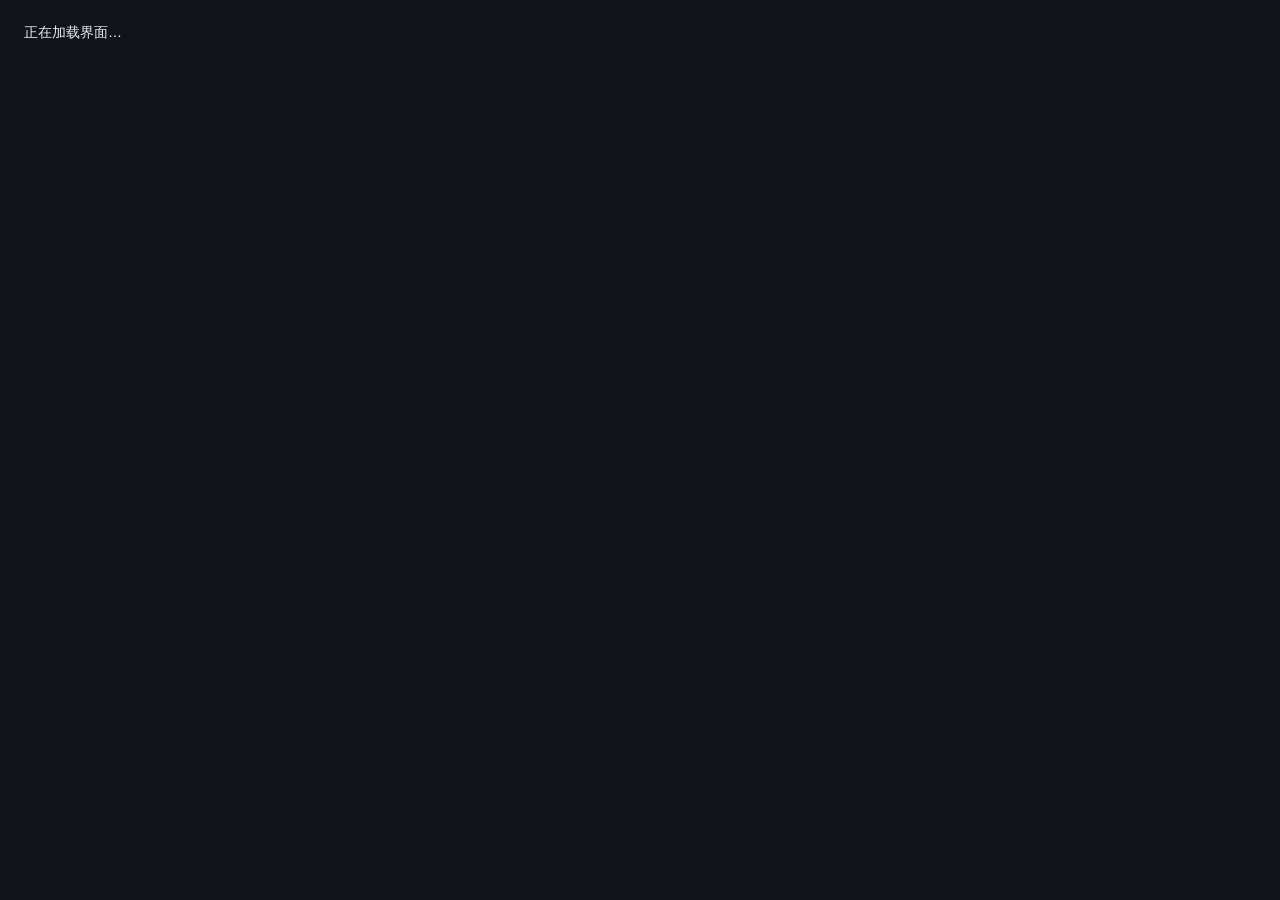
==== web/index.html @ 6972fb39 "build: 引入 WebView2 SDK 依赖与嵌入前端资源管线" ====
<!doctype html>
<html lang="zh-CN" data-theme="night">
<head>
<meta charset="utf-8">
<meta name="viewport" content="width=device-width, initial-scale=1">
<title>RMBCK</title>
<link rel="stylesheet" href="app.css">
</head>
<body>
<div id="boot">正在加载界面…</div>
<script src="app.js"></script>
</body>
</html>
---- web/app.css ----
:root { color-scheme: dark; }
html, body { margin: 0; height: 100%; background: #12141c; color: #e8eaf3;
  font-family: "Microsoft YaHei UI", "Segoe UI", sans-serif; }
#boot { padding: 24px; font-size: 14px; }
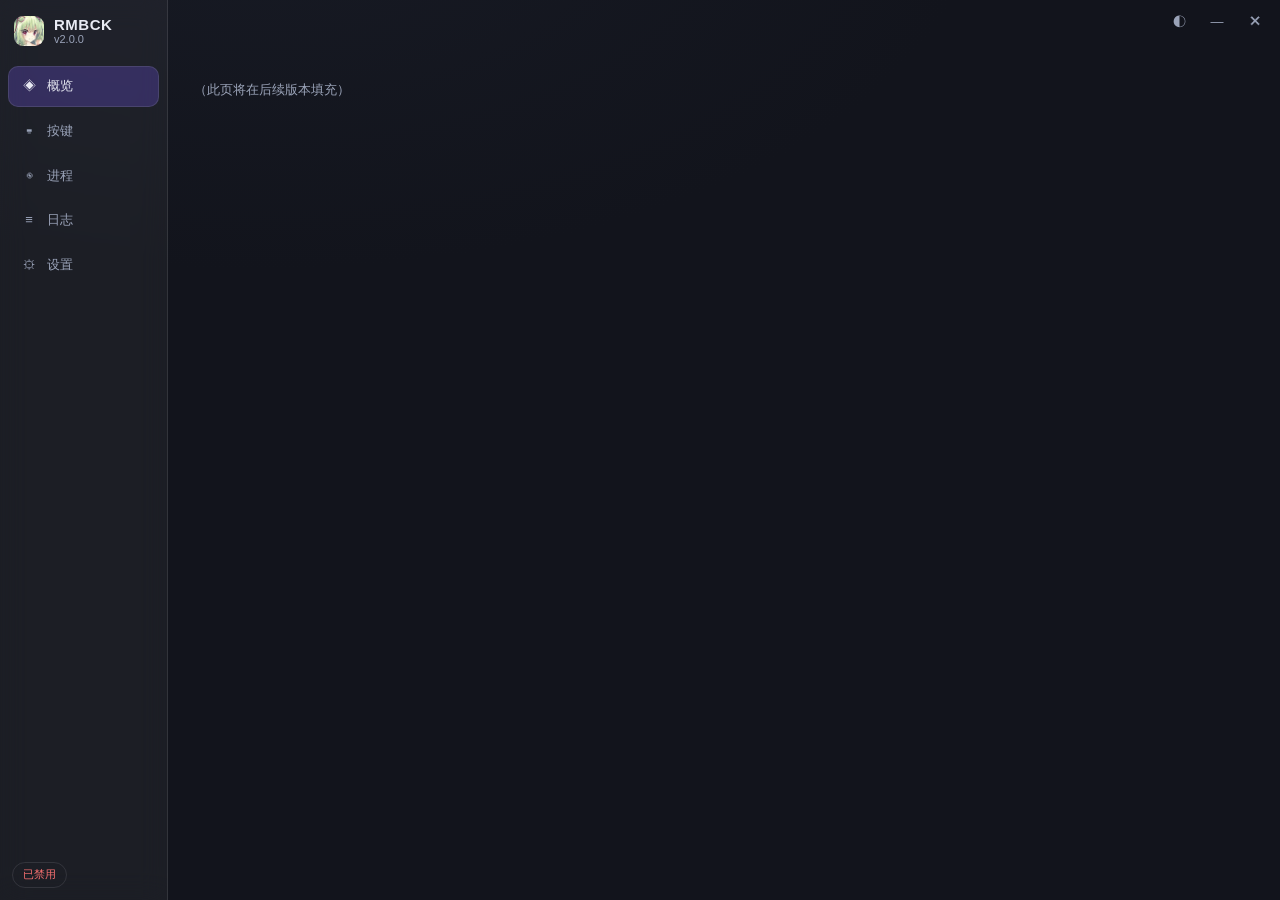
==== commit 5eac9139: "feat: 前端框架骨架与日夜双主题变量" ====
--- a/web/index.html
+++ b/web/index.html
@@ -3,11 +3,49 @@
 <head>
 <meta charset="utf-8">
 <meta name="viewport" content="width=device-width, initial-scale=1">
-<title>RMBCK</title>
+<title>右键长按联动器</title>
 <link rel="stylesheet" href="app.css">
 </head>
 <body>
-<div id="boot">正在加载界面…</div>
+<div class="frame">
+  <aside class="sidebar">
+    <div class="brand" id="brand">
+      <img id="brandIcon" src="assets/icon.png" alt="">
+      <div class="brandText">
+        <b>RMBCK</b>
+        <span id="brandVer">v2.0.0</span>
+      </div>
+    </div>
+    <nav id="nav">
+      <button class="navBtn active" data-page="overview"><i>◈</i>概览</button>
+      <button class="navBtn" data-page="keys"><i>⌨</i>按键</button>
+      <button class="navBtn" data-page="process"><i>◉</i>进程</button>
+      <button class="navBtn" data-page="history"><i>≡</i>日志</button>
+      <button class="navBtn" data-page="settings"><i>⚙</i>设置</button>
+    </nav>
+    <div class="sideFoot">
+      <span id="statusChip" class="chip off">已禁用</span>
+    </div>
+  </aside>
+
+  <main class="content">
+    <header class="titlebar" id="titlebar">
+      <div class="tbSpace"></div>
+      <button class="winBtn" id="btnTheme" title="切换主题">◐</button>
+      <button class="winBtn" id="btnMin" title="最小化到托盘">—</button>
+      <button class="winBtn close" id="btnClose" title="关闭">✕</button>
+    </header>
+
+    <section class="page active" id="page-overview"><div class="placeholder">（此页将在后续版本填充）</div></section>
+    <section class="page" id="page-keys"><div class="placeholder">（此页将在后续版本填充）</div></section>
+    <section class="page" id="page-process"><div class="placeholder">（此页将在后续版本填充）</div></section>
+    <section class="page" id="page-history"><div class="placeholder">（此页将在后续版本填充）</div></section>
+    <section class="page" id="page-settings"><div class="placeholder">（此页将在后续版本填充）</div></section>
+  </main>
+</div>
+
+<div class="modalWrap" id="modalWrap"></div>
+<div class="toasts" id="toasts"></div>
 <script src="app.js"></script>
 </body>
 </html>
--- a/web/app.css
+++ b/web/app.css
@@ -1,4 +1,143 @@
-:root { color-scheme: dark; }
-html, body { margin: 0; height: 100%; background: #12141c; color: #e8eaf3;
-  font-family: "Microsoft YaHei UI", "Segoe UI", sans-serif; }
-#boot { padding: 24px; font-size: 14px; }
+/* ---------- 夜间（默认） ---------- */
+:root {
+  --bg: #12141c;
+  --bg2: #171a24;
+  --card: rgba(255,255,255,.045);
+  --cardHi: rgba(255,255,255,.075);
+  --text: #e8eaf3;
+  --textSub: #9aa3b8;
+  --line: rgba(255,255,255,.10);
+  --track: rgba(255,255,255,.12);
+  --sel: rgba(124,92,255,.25);
+  --accent: #22d3ee;
+  --accent2: #7c5cff;
+  --accent2Hover: #9a83ff;
+  --accent2Active: #6a4be0;
+  --grad: linear-gradient(90deg,#7c5cff,#22d3ee);
+  --ok: #34d399; --err: #f87171; --warn: #fbbf24;
+  --shadow: 0 18px 50px rgba(0,0,0,.55);
+  color-scheme: dark;
+}
+
+/* ---------- 日间（樱花粉白紫，色值同旧 Theme） ---------- */
+html[data-theme="day"] {
+  --bg: #fff0f5;
+  --bg2: #ffffff;
+  --card: rgba(255,255,255,.86);
+  --cardHi: rgba(255,255,255,.98);
+  --text: #4a4a68;
+  --textSub: #9a9aaf;
+  --line: #fad7e3;
+  --track: #ffd1e0;
+  --sel: #ffd9e8;
+  --accent: #a78bfa;
+  --accent2: #ff6fa5;
+  --accent2Hover: #ff85b3;
+  --accent2Active: #f05a94;
+  --grad: linear-gradient(90deg,#ff7aac,#ba94ff);
+  --ok: #4caf50; --err: #eb5a6e; --warn: #f0a028;
+  --shadow: 0 14px 40px rgba(226,140,175,.22);
+  color-scheme: light;
+}
+
+* { box-sizing: border-box; }
+html, body { margin: 0; height: 100%; overflow: hidden; }
+body {
+  background: radial-gradient(1200px 600px at 20% -10%, var(--bg2), var(--bg) 60%);
+  background-color: var(--bg);
+  color: var(--text);
+  font: 13px/1.6 "Microsoft YaHei UI", "Segoe UI", sans-serif;
+  transition: background-color .18s ease, color .18s ease;
+}
+button { font: inherit; cursor: pointer; }
+
+.frame { display: flex; height: 100%; }
+
+.sidebar {
+  width: 168px; flex: 0 0 168px; display: flex; flex-direction: column;
+  border-right: 1px solid var(--line);
+  background: var(--card);
+  backdrop-filter: blur(14px);
+}
+.brand { display: flex; align-items: center; gap: 10px; padding: 16px 14px 12px; }
+.brand img { width: 30px; height: 30px; border-radius: 9px; }
+.brandText { display: flex; flex-direction: column; line-height: 1.15; }
+.brandText b { font-size: 15px; letter-spacing: .5px; }
+.brandText span { font-size: 11px; color: var(--textSub); }
+#nav { display: flex; flex-direction: column; gap: 4px; padding: 8px; }
+.navBtn {
+  display: flex; align-items: center; gap: 10px; padding: 9px 12px;
+  border: 1px solid transparent; border-radius: 10px; background: transparent;
+  color: var(--textSub); text-align: left;
+}
+.navBtn i { font-style: normal; width: 16px; text-align: center; }
+.navBtn:hover { background: var(--cardHi); color: var(--text); }
+.navBtn.active { background: var(--sel); color: var(--text); border-color: var(--line); }
+.sideFoot { margin-top: auto; padding: 12px; }
+.chip { display: inline-block; padding: 3px 10px; border-radius: 99px; font-size: 11px;
+  border: 1px solid var(--line); }
+.chip.on { color: var(--ok); }
+.chip.off { color: var(--err); }
+
+.content { position: relative; flex: 1; display: flex; flex-direction: column; min-width: 0; }
+.titlebar { height: 44px; display: flex; align-items: center; justify-content: flex-end;
+  gap: 4px; padding: 0 8px; -webkit-app-region: drag; }
+.tbSpace { flex: 1; align-self: stretch; }
+.winBtn { width: 34px; height: 28px; border: 0; border-radius: 8px;
+  background: transparent; color: var(--textSub); font-size: 13px; }
+.winBtn:hover { background: var(--cardHi); color: var(--text); }
+.winBtn.close:hover { background: var(--err); color: #fff; }
+
+.page { display: none; flex: 1; overflow-y: auto; padding: 4px 22px 22px; }
+.page.active { display: block; }
+.page::-webkit-scrollbar { width: 8px; }
+.page::-webkit-scrollbar-thumb { background: var(--track); border-radius: 4px; }
+
+.card { background: var(--card); border: 1px solid var(--line); border-radius: 16px;
+  padding: 16px 18px; box-shadow: var(--shadow); margin-bottom: 14px; }
+.card h3 { margin: 0 0 12px; font-size: 13px; font-weight: 600; color: var(--text); }
+.row { display: flex; align-items: center; gap: 12px; flex-wrap: wrap; }
+.spacer { flex: 1 1 auto; }
+.muted { color: var(--textSub); font-size: 12px; }
+.placeholder { padding: 32px 4px; color: var(--textSub); font-size: 13px; }
+
+.modalWrap { position: fixed; inset: 0; display: none; align-items: center;
+  justify-content: center; background: rgba(0,0,0,.45); backdrop-filter: blur(3px); }
+.modalWrap.show { display: flex; }
+.modal { width: 380px; background: var(--bg2); border: 1px solid var(--line);
+  border-radius: 16px; padding: 20px; box-shadow: var(--shadow); }
+.modal h4 { margin: 0 0 10px; font-size: 15px; }
+.modal .actions { display: flex; justify-content: flex-end; gap: 8px; margin-top: 16px; }
+
+.toasts { position: fixed; right: 16px; top: 16px; display: flex; flex-direction: column;
+  gap: 8px; pointer-events: none; }
+.toast { padding: 10px 14px; border-radius: 12px; background: var(--cardHi);
+  border: 1px solid var(--line); box-shadow: var(--shadow); font-size: 12px;
+  animation: toastIn .18s ease; }
+.toast.ok { color: var(--ok); }
+.toast.err { color: var(--err); }
+.toast.warn { color: var(--warn); }
+@keyframes toastIn { from { opacity: 0; transform: translateY(-6px); } }
+
+.btn, .btnGhost, .btnDanger { padding: 8px 16px; border-radius: 10px; border: 1px solid var(--line);
+  background: var(--cardHi); color: var(--text); font-size: 12px; }
+.btn:hover, .btnGhost:hover { background: var(--sel); }
+.btnDanger { border-color: rgba(248,113,113,.5); color: var(--err); }
+.btnGhost { background: transparent; color: var(--textSub); }
+.btnGhost.on { color: var(--accent); border-color: var(--accent); }
+.sw { width: 44px; height: 24px; border-radius: 99px; border: 1px solid var(--line);
+  background: var(--track); position: relative; padding: 0; transition: background .16s; }
+.sw span { position: absolute; top: 2px; left: 2px; width: 18px; height: 18px; border-radius: 50%;
+  background: #fff; transition: transform .16s; box-shadow: 0 1px 3px rgba(0,0,0,.3); }
+.sw.on { background: var(--grad); border-color: transparent; }
+.sw.on span { transform: translateX(20px); }
+input[type=range] { -webkit-appearance: none; height: 4px; border-radius: 99px;
+  background: var(--track); outline: none; }
+input[type=range]::-webkit-slider-thumb { -webkit-appearance: none; width: 14px; height: 14px;
+  border-radius: 50%; background: var(--accent2); border: 2px solid #fff; cursor: pointer;
+  transition: background .16s; }
+input[type=range]::-webkit-slider-thumb:hover { background: var(--accent2Hover); }
+input[type=range]:active::-webkit-slider-thumb { background: var(--accent2Active); }
+input[type=text], input[type=number], select {
+  padding: 6px 10px; border-radius: 8px; border: 1px solid var(--line);
+  background: var(--cardHi); color: var(--text); font: inherit; font-size: 12px; }
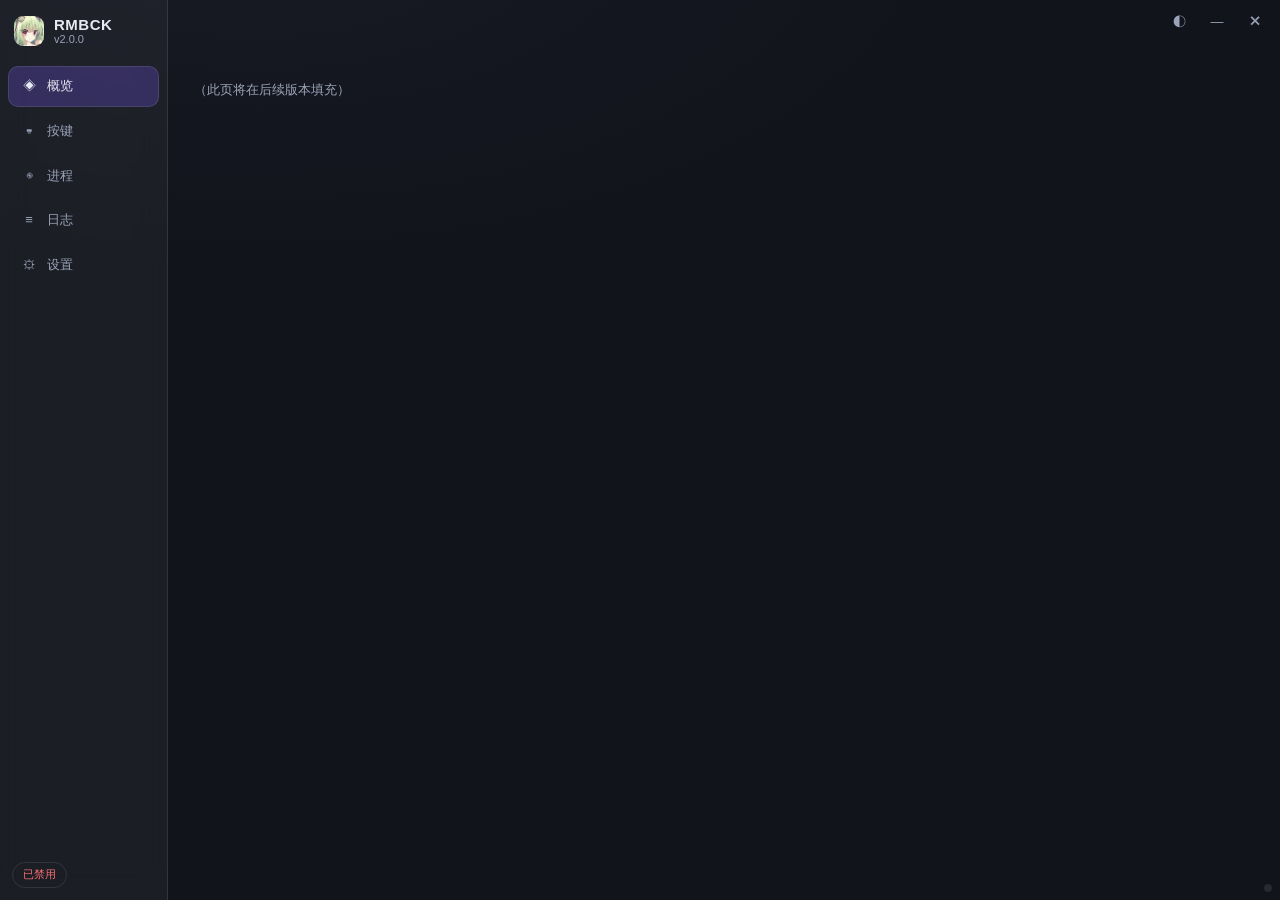
==== commit 8568d2b3: "feat: 恢复隐蔽彩蛋开关（右下角圆点切换彩蛋概率 1/20 ↔ 3/5）" ====
--- a/web/index.html
+++ b/web/index.html
@@ -17,23 +17,23 @@
       </div>
     </div>
     <nav id="nav">
-      <button class="navBtn active" data-page="overview"><i>◈</i>概览</button>
-      <button class="navBtn" data-page="keys"><i>⌨</i>按键</button>
-      <button class="navBtn" data-page="process"><i>◉</i>进程</button>
-      <button class="navBtn" data-page="history"><i>≡</i>日志</button>
-      <button class="navBtn" data-page="settings"><i>⚙</i>设置</button>
+      <button class="navBtn active" data-page="overview" aria-label="概览"><i aria-hidden="true">◈</i>概览</button>
+      <button class="navBtn" data-page="keys" aria-label="按键"><i aria-hidden="true">⌨</i>按键</button>
+      <button class="navBtn" data-page="process" aria-label="进程"><i aria-hidden="true">◉</i>进程</button>
+      <button class="navBtn" data-page="history" aria-label="日志"><i aria-hidden="true">≡</i>日志</button>
+      <button class="navBtn" data-page="settings" aria-label="设置"><i aria-hidden="true">⚙</i>设置</button>
     </nav>
     <div class="sideFoot">
-      <span id="statusChip" class="chip off">已禁用</span>
+      <span id="statusChip" class="chip off" aria-live="polite">已禁用</span>
     </div>
   </aside>
 
   <main class="content">
     <header class="titlebar" id="titlebar">
       <div class="tbSpace"></div>
-      <button class="winBtn" id="btnTheme" title="切换主题">◐</button>
-      <button class="winBtn" id="btnMin" title="最小化到托盘">—</button>
-      <button class="winBtn close" id="btnClose" title="关闭">✕</button>
+      <button class="winBtn" id="btnTheme" title="切换主题" aria-label="切换主题"><span aria-hidden="true">◐</span></button>
+      <button class="winBtn" id="btnMin" title="最小化到托盘" aria-label="最小化到托盘"><span aria-hidden="true">—</span></button>
+      <button class="winBtn close" id="btnClose" title="关闭" aria-label="关闭"><span aria-hidden="true">✕</span></button>
     </header>
 
     <section class="page active" id="page-overview"><div class="placeholder">（此页将在后续版本填充）</div></section>
@@ -46,6 +46,8 @@
 
 <div class="modalWrap" id="modalWrap"></div>
 <div class="toasts" id="toasts"></div>
+<button class="secretDot" id="secretDot" type="button" aria-label=""
+   title=""></button>
 <script src="app.js"></script>
 </body>
 </html>
--- a/web/app.css
+++ b/web/app.css
@@ -16,6 +16,7 @@
   --grad: linear-gradient(90deg,#7c5cff,#22d3ee);
   --ok: #34d399; --err: #f87171; --warn: #fbbf24;
   --shadow: 0 18px 50px rgba(0,0,0,.55);
+  --secret-off: rgba(255,255,255,.10);
   color-scheme: dark;
 }
 
@@ -37,6 +38,7 @@
   --grad: linear-gradient(90deg,#ff7aac,#ba94ff);
   --ok: #4caf50; --err: #eb5a6e; --warn: #f0a028;
   --shadow: 0 14px 40px rgba(226,140,175,.22);
+  --secret-off: rgba(250,215,227,.55);
   color-scheme: light;
 }
 
@@ -81,7 +83,8 @@
 
 .content { position: relative; flex: 1; display: flex; flex-direction: column; min-width: 0; }
 .titlebar { height: 44px; display: flex; align-items: center; justify-content: flex-end;
-  gap: 4px; padding: 0 8px; -webkit-app-region: drag; }
+  gap: 4px; padding: 0 8px; }
+.sidebar, .titlebar { user-select: none; }
 .tbSpace { flex: 1; align-self: stretch; }
 .winBtn { width: 34px; height: 28px; border: 0; border-radius: 8px;
   background: transparent; color: var(--textSub); font-size: 13px; }
@@ -141,3 +144,108 @@
 input[type=text], input[type=number], select {
   padding: 6px 10px; border-radius: 8px; border: 1px solid var(--line);
   background: var(--cardHi); color: var(--text); font: inherit; font-size: 12px; }
+
+/* select 的关闭态与原生下拉列表必须使用不透明底色：
+   --cardHi 是半透明的，Chromium 原生弹层不会与其下方的卡片背景合成。 */
+select { background-color: #1a1e2a; }
+select option { background: #1a1e2a; color: var(--text); }
+html[data-theme="day"] select { background-color: #ffffff; }
+html[data-theme="day"] select option { background: #ffffff; color: var(--text); }
+
+/* ---------- 概览页 ---------- */
+#page-overview select { min-width: 120px; max-width: 190px; text-overflow: ellipsis; }
+#page-overview input[type=number] { text-align: right; }
+#page-overview .card .row + .muted { margin-top: 10px; }
+#page-overview .row > input:focus-visible,
+#page-overview .row > select:focus-visible {
+  outline: 2px solid var(--sel); outline-offset: 1px; border-color: var(--accent2);
+}
+.testLines { display: flex; flex-direction: column; gap: 4px; margin-top: 12px;
+  padding-top: 10px; border-top: 1px solid var(--line); }
+.testLines .muted { transition: color .16s ease; }
+
+/* ---------- 按键页 ---------- */
+.keyList { display: flex; flex-direction: column; gap: 8px; }
+.keyRow { display: grid; grid-template-columns: 56px 1fr 116px 88px 88px 36px;
+  align-items: center; gap: 10px; }
+.keyHead { color: var(--textSub); font-size: 11px; padding-bottom: 4px;
+  border-bottom: 1px solid var(--line); }
+.keyRow:not(.keyHead) { padding: 8px 10px; border: 1px solid var(--line);
+  border-radius: 12px; background: var(--card); }
+.keyName { min-width: 0; }
+.keyName .keyBtn { width: 100%; text-align: left; padding: 7px 10px; border-radius: 8px;
+  border: 1px solid var(--line); background: var(--cardHi); color: var(--text);
+  font-size: 12px; overflow: hidden; text-overflow: ellipsis; white-space: nowrap; }
+.keyName .keyBtn:hover { border-color: var(--accent); }
+.capturing { display: inline-block; padding: 7px 10px; color: var(--accent);
+  animation: pulse 1s infinite; }
+@keyframes pulse { 50% { opacity: .45; } }
+.keyRow select, .keyRow input[type=number] { width: 100%; }
+.keyRow input:disabled { opacity: .45; cursor: not-allowed; }
+.iconBtn { width: 30px; height: 28px; border-radius: 8px; border: 1px solid transparent;
+  background: transparent; color: var(--textSub); }
+.iconBtn:hover { color: var(--err); border-color: var(--err); }
+.warnCard { border-color: var(--warn); }
+.warnCard h3 { color: var(--warn); }
+.addKey { margin-top: 12px; }
+.keyList .empty { padding: 10px 2px; }
+#page-keys input:focus-visible, #page-keys select:focus-visible {
+  outline: 2px solid var(--sel); outline-offset: 1px; border-color: var(--accent2);
+}
+
+/* ---------- 进程页 ---------- */
+.currentTarget { margin-top: 10px; }
+.procList { margin-top: 12px; display: flex; flex-direction: column; gap: 4px;
+  max-height: 360px; overflow-y: auto; }
+.procItem { display: flex; align-items: baseline; gap: 10px; padding: 7px 10px;
+  border-radius: 10px; border: 1px solid transparent; cursor: pointer; }
+.procItem:hover { background: var(--cardHi); border-color: var(--line); }
+.procItem.selected { background: var(--sel); border-color: var(--accent); }
+.procItem b { font-size: 12px; font-weight: 600; flex: 0 0 auto; }
+.procItem .muted { overflow: hidden; text-overflow: ellipsis; white-space: nowrap;
+  min-width: 0; }
+.empty { padding: 14px 4px; }
+.procLoading { padding: 8px 4px; }
+#page-process .btn:disabled { opacity: .5; cursor: not-allowed; }
+#page-process input[type=text]:focus-visible {
+  outline: 2px solid var(--sel); outline-offset: 1px; border-color: var(--accent2);
+}
+
+/* ---------- 日志页 ---------- */
+.histList { margin-top: 10px; max-height: 420px; overflow-y: auto; }
+.histList::-webkit-scrollbar { width: 8px; }
+.histList::-webkit-scrollbar-thumb { background: var(--track); border-radius: 4px; }
+.histRow { display: grid; grid-template-columns: 76px 140px 1fr 90px; gap: 10px;
+  align-items: baseline; padding: 6px 8px; border-bottom: 1px solid var(--line);
+  font-size: 12px; }
+.histRow:last-child { border-bottom: 0; }
+.histTime { color: var(--textSub); font-variant-numeric: tabular-nums; }
+.histKeys { color: var(--accent); overflow: hidden; text-overflow: ellipsis;
+  white-space: nowrap; }
+.histProc { overflow: hidden; text-overflow: ellipsis; white-space: nowrap;
+  min-width: 0; }
+.histMode { color: var(--textSub); text-align: right; }
+.histList .empty { padding: 14px 8px; }
+#page-history .btn:disabled { opacity: .5; cursor: not-allowed; }
+
+/* ---------- 设置页 ---------- */
+.modBox { display: inline-flex; align-items: center; gap: 8px; margin-right: 16px; }
+.hotkeyBtn { min-width: 140px; text-align: center; padding: 7px 12px; border-radius: 8px;
+  border: 1px solid var(--line); background: var(--cardHi); color: var(--text); font-size: 12px; }
+.hotkeyBtn:hover { border-color: var(--accent); }
+.hotkeyBtn.capturing { color: var(--accent); }
+.footNote { font-size: 11px; text-align: right; margin-top: 4px; }
+.sw.busy, .sw:disabled { opacity: .55; cursor: progress; }
+#page-settings .card .row + .row { margin-top: 10px; }
+#page-settings input[type=text] { min-width: 0; }
+#page-settings input[type=text]:focus-visible {
+  outline: 2px solid var(--sel); outline-offset: 1px; border-color: var(--accent2);
+}
+
+/* 隐蔽开关（沿用 v1）：关闭态几乎隐形，开启态为强调色微亮 */
+.secretDot {
+  position: fixed; right: 8px; bottom: 8px; width: 8px; height: 8px;
+  padding: 0; border: 0; border-radius: 50%; cursor: default;
+  background: var(--secret-off); opacity: .9; }
+.secretDot.on { background: var(--accent); cursor: pointer; }
+
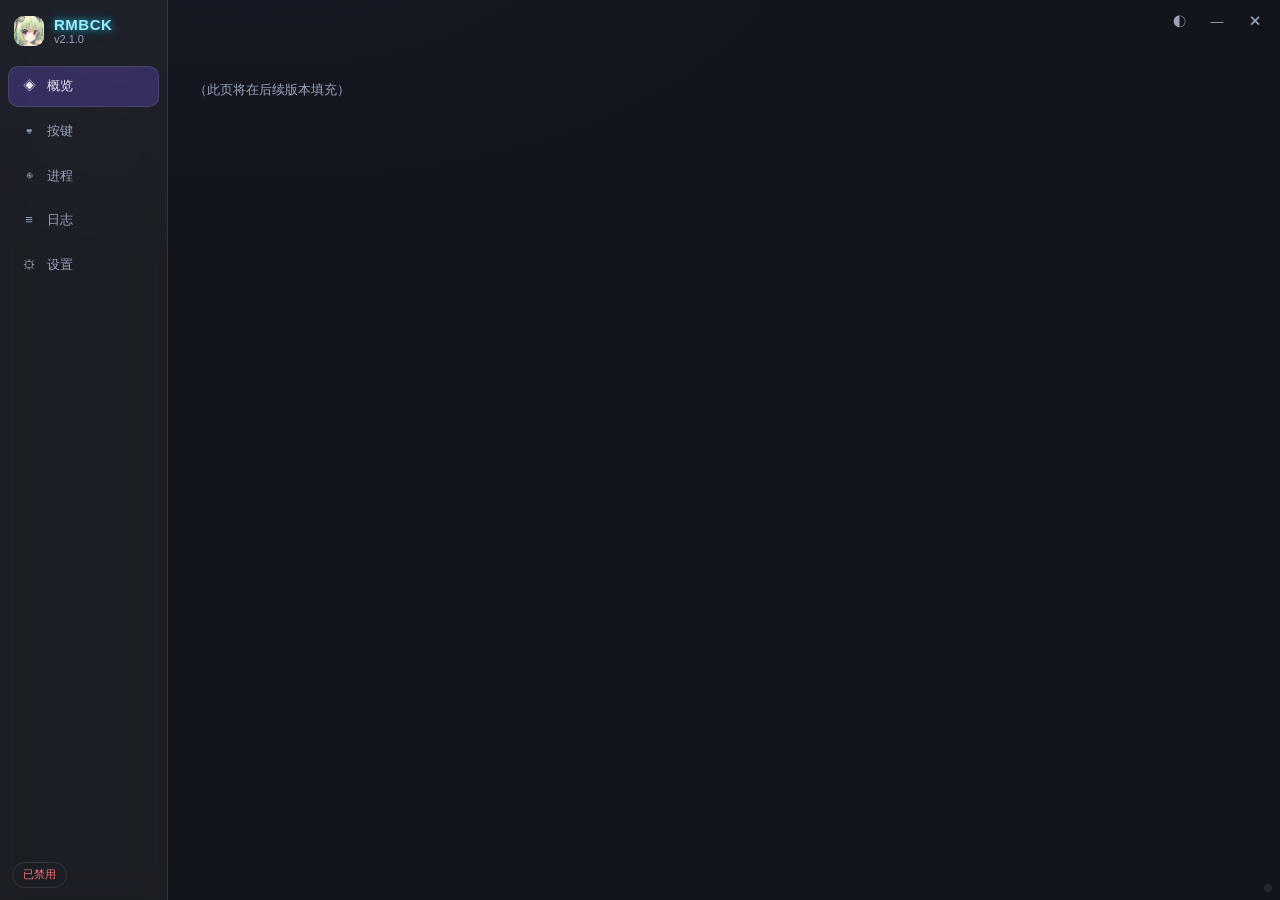
==== commit 1ad0d48b: "chore: 版本号升级到 2.1.0 界面细节打磨与一系列缺陷修复（任务栏图标、下拉配色、开关语义迁移、 反馈进度动画、彩蛋重做、悬浮窗预热、退出释放按键等），详见 CHANGELOG。" ====
--- a/web/index.html
+++ b/web/index.html
@@ -13,7 +13,7 @@
       <img id="brandIcon" src="assets/icon.png" alt="">
       <div class="brandText">
         <b>RMBCK</b>
-        <span id="brandVer">v2.0.0</span>
+        <span id="brandVer">v2.1.0</span>
       </div>
     </div>
     <nav id="nav">
--- a/web/app.css
+++ b/web/app.css
@@ -17,6 +17,9 @@
   --ok: #34d399; --err: #f87171; --warn: #fbbf24;
   --shadow: 0 18px 50px rgba(0,0,0,.55);
   --secret-off: rgba(255,255,255,.10);
+  /* 荧光文字：夜间用淡蓝，与「配置组合键」时的强调色同源 */
+  --glowText: #9fe9ff;
+  --glowShadow: 0 0 6px rgba(34,211,238,.75), 0 0 14px rgba(34,211,238,.35);
   color-scheme: dark;
 }
 
@@ -39,6 +42,9 @@
   --ok: #4caf50; --err: #eb5a6e; --warn: #f0a028;
   --shadow: 0 14px 40px rgba(226,140,175,.22);
   --secret-off: rgba(250,215,227,.55);
+  /* 荧光文字：日间用红粉，贴合樱花配色 */
+  --glowText: #e8557f;
+  --glowShadow: 0 0 6px rgba(255,111,165,.65), 0 0 14px rgba(255,111,165,.30);
   color-scheme: light;
 }
 
@@ -64,7 +70,8 @@
 .brand { display: flex; align-items: center; gap: 10px; padding: 16px 14px 12px; }
 .brand img { width: 30px; height: 30px; border-radius: 9px; }
 .brandText { display: flex; flex-direction: column; line-height: 1.15; }
-.brandText b { font-size: 15px; letter-spacing: .5px; }
+.brandText b { font-size: 15px; letter-spacing: .5px; color: var(--glowText);
+  text-shadow: var(--glowShadow); }
 .brandText span { font-size: 11px; color: var(--textSub); }
 #nav { display: flex; flex-direction: column; gap: 4px; padding: 8px; }
 .navBtn {
@@ -98,7 +105,8 @@
 
 .card { background: var(--card); border: 1px solid var(--line); border-radius: 16px;
   padding: 16px 18px; box-shadow: var(--shadow); margin-bottom: 14px; }
-.card h3 { margin: 0 0 12px; font-size: 13px; font-weight: 600; color: var(--text); }
+.card h3 { margin: 0 0 12px; font-size: 13px; font-weight: 600; color: var(--glowText);
+  text-shadow: var(--glowShadow); letter-spacing: .3px; }
 .row { display: flex; align-items: center; gap: 12px; flex-wrap: wrap; }
 .spacer { flex: 1 1 auto; }
 .muted { color: var(--textSub); font-size: 12px; }
@@ -128,11 +136,12 @@
 .btnDanger { border-color: rgba(248,113,113,.5); color: var(--err); }
 .btnGhost { background: transparent; color: var(--textSub); }
 .btnGhost.on { color: var(--accent); border-color: var(--accent); }
-.sw { width: 44px; height: 24px; border-radius: 99px; border: 1px solid var(--line);
-  background: var(--track); position: relative; padding: 0; transition: background .16s; }
-.sw span { position: absolute; top: 2px; left: 2px; width: 18px; height: 18px; border-radius: 50%;
+.sw { width: 44px; height: 24px; border-radius: 99px; border: 0;
+  background: var(--track); position: relative; padding: 0; transition: background .16s;
+  box-shadow: inset 0 0 0 1px var(--line); }
+.sw span { position: absolute; top: 3px; left: 3px; width: 18px; height: 18px; border-radius: 50%;
   background: #fff; transition: transform .16s; box-shadow: 0 1px 3px rgba(0,0,0,.3); }
-.sw.on { background: var(--grad); border-color: transparent; }
+.sw.on { background: var(--grad); box-shadow: none; }
 .sw.on span { transform: translateX(20px); }
 input[type=range] { -webkit-appearance: none; height: 4px; border-radius: 99px;
   background: var(--track); outline: none; }
@@ -249,3 +258,22 @@
   background: var(--secret-off); opacity: .9; }
 .secretDot.on { background: var(--accent); cursor: pointer; }
 
+/* 反馈流程进度遮罩：画在主页面内，不依赖悬浮窗冷启动 */
+.progressWrap {
+  position: fixed; inset: 0; z-index: 60;
+  display: flex; flex-direction: column; align-items: center; justify-content: center;
+  gap: 18px; background: rgba(6, 8, 12, .55); backdrop-filter: blur(2px);
+  pointer-events: all; }
+.progressCard {
+  min-width: 320px; max-width: 70vw; padding: 22px 32px; border-radius: 16px;
+  background: var(--cardHi); border: 1px solid var(--accent);
+  color: var(--text); font-size: 17px; font-weight: 600; text-align: center;
+  box-shadow: var(--shadow); animation: progressIn .16s ease; }
+@keyframes progressIn { from { opacity: 0; transform: translateY(-6px); } }
+.progressBarOuter {
+  width: 320px; max-width: 60vw; height: 6px; border-radius: 99px;
+  background: var(--track); overflow: hidden; }
+.progressBarFill {
+  width: 0; height: 100%; border-radius: 99px; background: var(--grad); }
+
+
